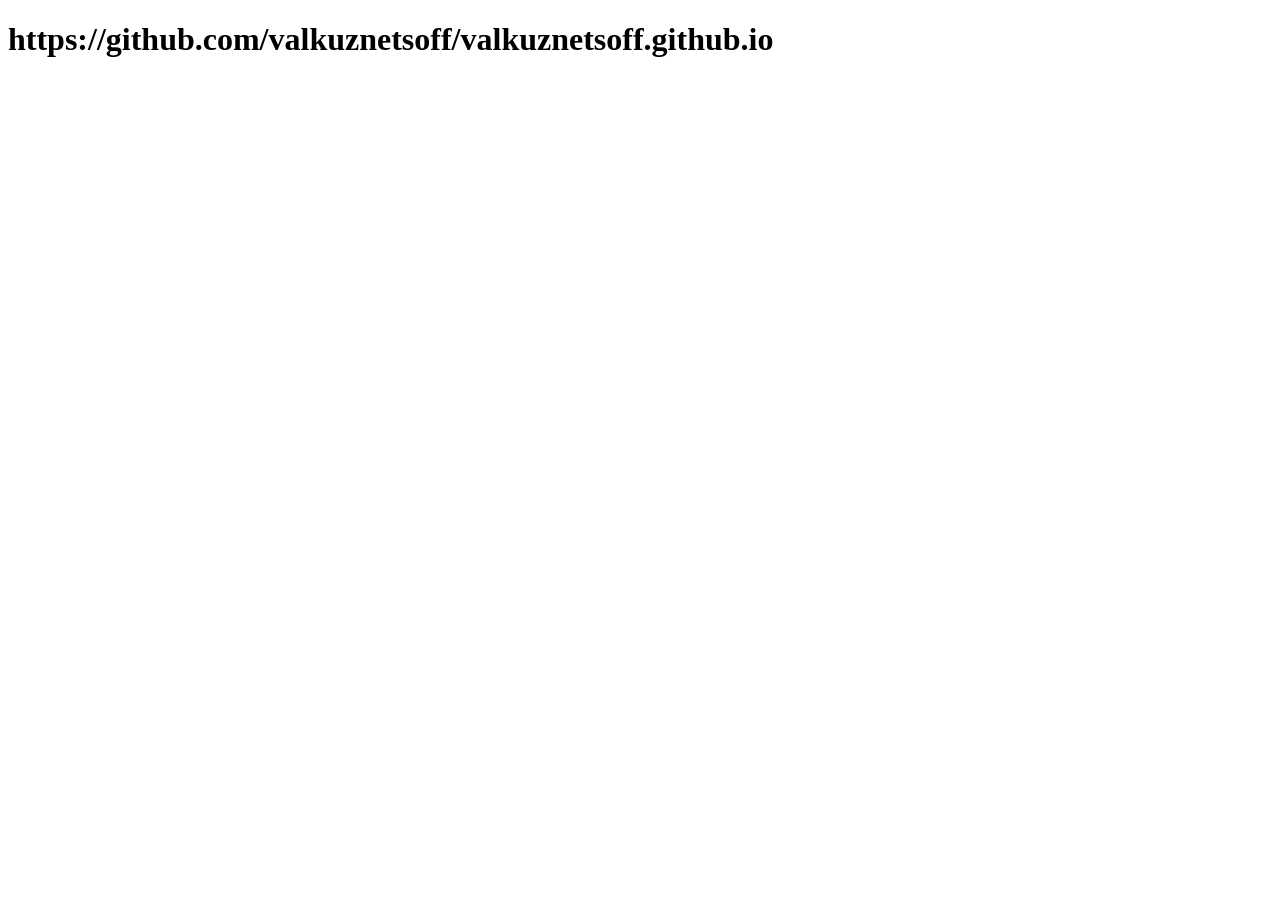
==== index.html @ b299d52a "First commit" ====
<!DOCTYPE html>
<html lang="en">
    <head>
        <title>https://github.com/valkuznetsoff/valkuznetsoff.github.io</title>
    </head>

    <body>
	<h1>https://github.com/valkuznetsoff/valkuznetsoff.github.io</h1>
    </body>
</html>
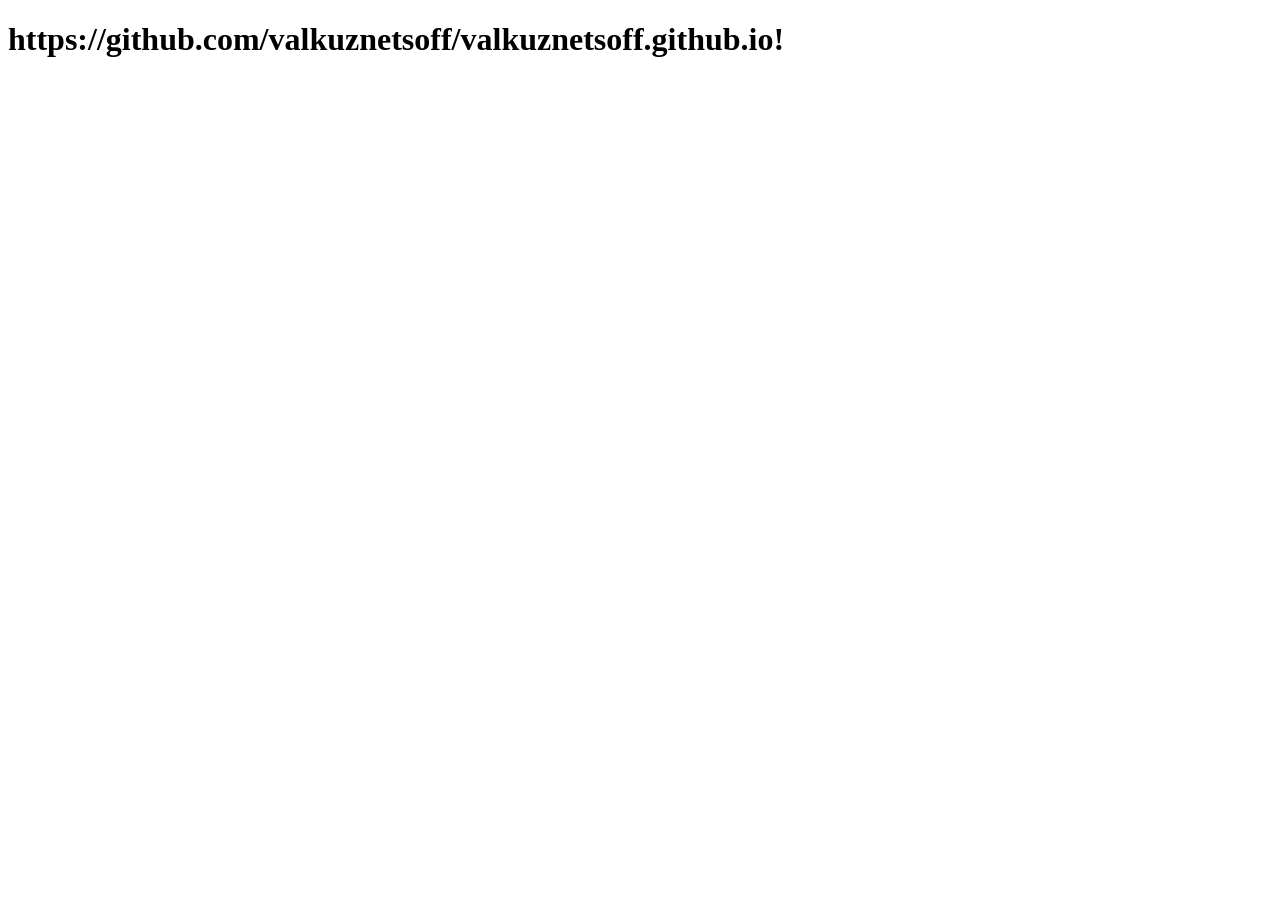
==== commit 502f1dc5: "add !" ====
--- a/index.html
+++ b/index.html
@@ -5,6 +5,6 @@
     </head>
 
     <body>
-	<h1>https://github.com/valkuznetsoff/valkuznetsoff.github.io</h1>
+	<h1>https://github.com/valkuznetsoff/valkuznetsoff.github.io!</h1>
     </body>
 </html>
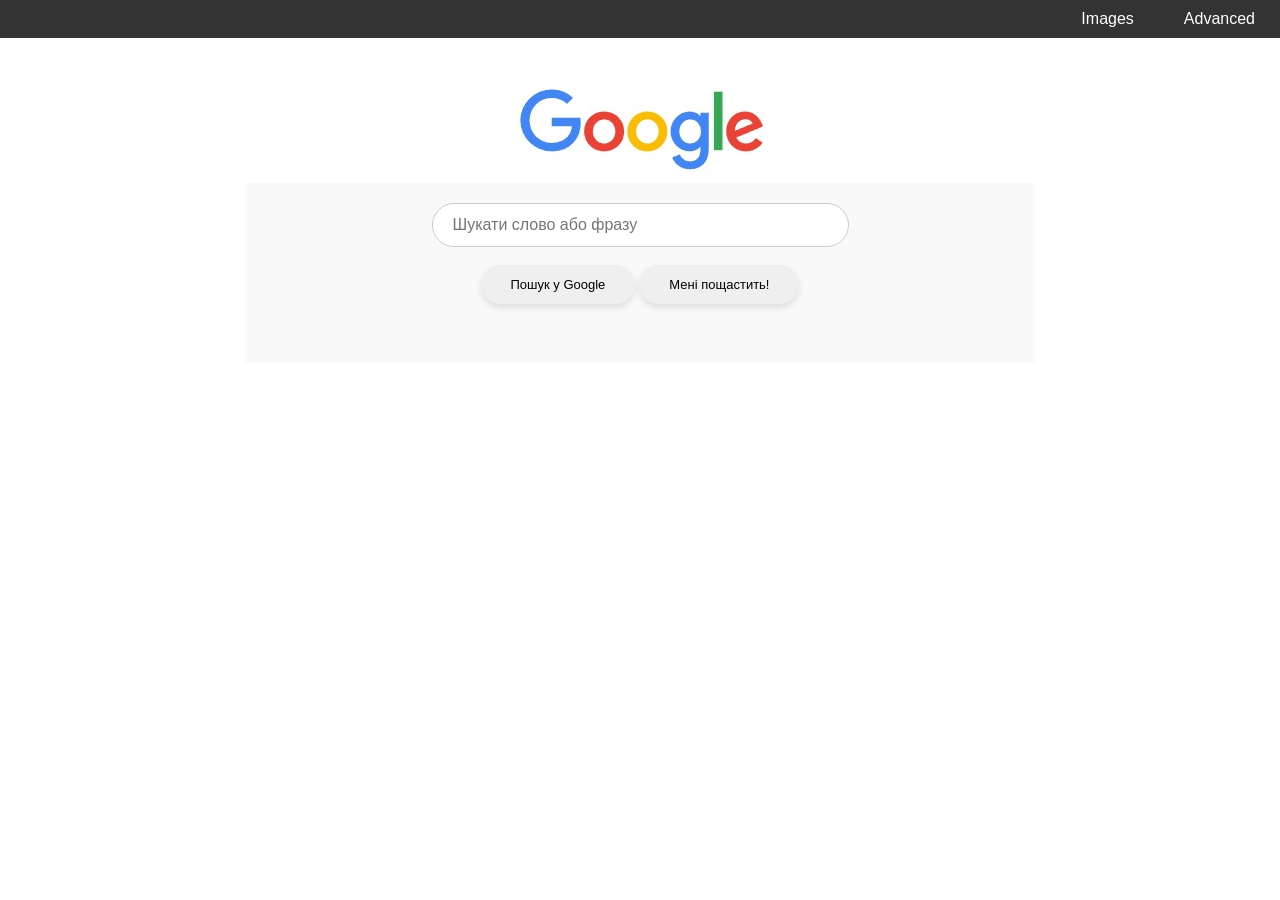
==== commit 5aa94674: "222" ====
--- a/index.html
+++ b/index.html
@@ -1,10 +1,34 @@
 <!DOCTYPE html>
 <html lang="en">
     <head>
-        <title>https://github.com/valkuznetsoff/valkuznetsoff.github.io</title>
+        <title>Search</title>
+	<link rel="stylesheet" href="styles.css">
     </head>
 
     <body>
-	<h1>https://github.com/valkuznetsoff/valkuznetsoff.github.io!</h1>
+	<nav class="top-menu">
+	  <ul class="menu-list">
+	    <li><a href="images.html">Images</a></li>
+	    <li><a href="advanced.html">Advanced</a></li>
+	  </ul>
+	</nav>
+
+	<div style="text-align: center;">
+	    <img src="google.jpg" alt="Google search">
+	</div>
+
+	<div class="form-wrapper">
+	    <form class="my-form" action="https://www.google.com/search">
+		<div class="search-container">
+		    <input type="text" class="search-input" placeholder="Шукати слово або фразу" name="q">
+		</div>
+		<br/>
+
+		<div style="text-align: center;">
+			<input type="submit" value="Пошук у Google" class="fancy-submit">
+			<button type="submit" value="I" name="btnI" class="fancy-submit"> Мені пощастить! </button>
+		</div>
+	    </form>
+	</div>
     </body>
 </html>
--- a/styles.css
+++ b/styles.css
@@ -0,0 +1,101 @@
+.top-menu {
+  position: fixed;
+  top: 0;
+  left: 0;
+  width: 100%;
+  background-color: #333; /* Цвет фона меню */
+  z-index: 1000; /* Поверх остального контента */
+}
+
+/* Выстраиваем пункты меню в ряд через Flexbox */
+.menu-list {
+  display: flex;
+  justify-content: right; /* Выравнивание по центру */
+  list-style-type: none; /* Убираем маркеры */
+  margin: 0;
+  padding: 10px 0;
+}
+
+/* Отступы для пунктов меню */
+.menu-list li {
+  margin: 0 15px;
+}
+
+/* Оформление ссылок */
+.menu-list a {
+  color: #fff;
+  text-decoration: none;
+  font-family: sans-serif;
+  font-size: 16px;
+  padding: 5px 10px;
+}
+
+/* Эффект при наведении курсора */
+.menu-list a:hover {
+  color: #ffcc00; 
+}
+
+body {
+  padding-top: 60px;
+}
+
+.form-wrapper {
+    display: flex;
+    justify-content: center; /* Центрирует по горизонтали */
+/*    align-items: center;    /* Центрирует по вертикали */
+    height: 20vh;          /* Высота на весь экран (для примера) */
+}
+
+/* Стилизуем и центрируем саму форму */
+.my-form {
+    width: 100%;
+    max-width: 750px; /* Задаем максимальную ширину формы */
+    padding: 20px;
+/*    border: 1px solid #ccc; */
+    background-color: #f9f9f9;
+}
+
+.search-container {
+    display: flex;
+    justify-content: center; /* Центрування по горизонталі */
+/*    align-items: center;     /* Центрування по вертикалі */
+}
+
+/* Сам рядок пошуку */
+.search-input {
+    width: 50%;              /* Ширина рядка, за потреби змініть на іншу (наприклад, 400px) */
+    padding: 12px 20px;
+    font-size: 16px;
+    border: 1px solid #ccc;
+    border-radius: 30px;     /* Заокруглення кутів */
+    outline: none;           /* Прибирає стандартну синю обводку браузера */
+}
+
+/* Ефект при фокусі */
+.search-input:focus {
+    border-color: #007bff;
+    box-shadow: 0 0 8px rgba(0, 123, 255, 0.3);
+}
+
+.fancy-submit {
+/*    background: blue; /*linear-gradient(135deg, #4285f4, #34a853);*/
+/*    color: white;*/
+    font-size: 13px;
+/*    font-weight: bold; */
+    border: none;
+    border-radius: 25px;
+    padding: 12px 30px;
+    cursor: pointer;
+    box-shadow: 0 4px 6px rgba(0,0,0,0.1);
+    transition: all 0.2s ease-in-out;
+}
+
+.fancy-submit:hover {
+    box-shadow: 0 6px 12px rgba(0,0,0,0.2);
+    transform: translateY(-2px);
+}
+
+.fancy-submit:active {
+    transform: translateY(0);
+    box-shadow: 0 2px 4px rgba(0,0,0,0.1);
+}
